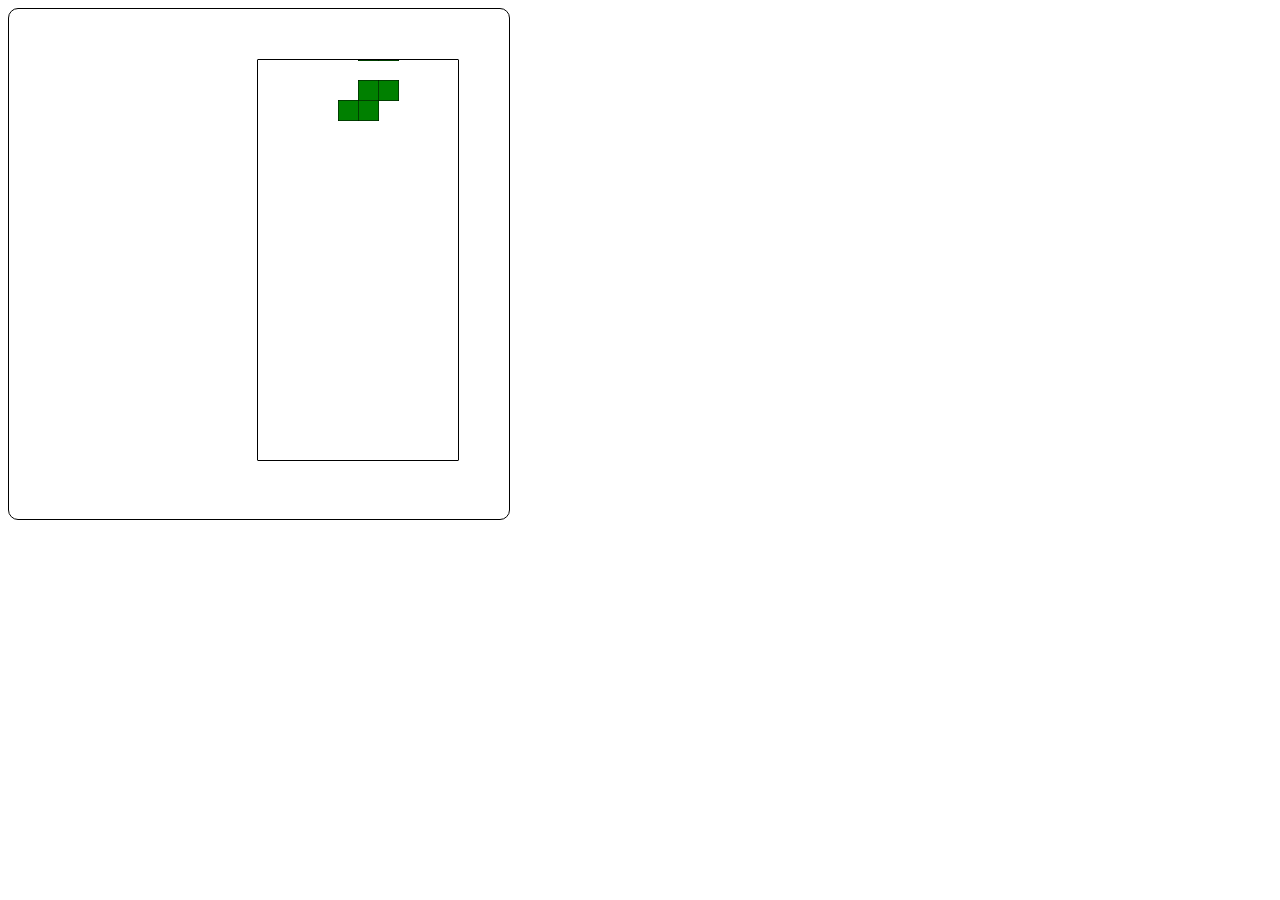
==== game.html @ 64455510 "Add files via upload" ====
<!DOCTYPE html>
<html lang="en">
<head>
    
    <meta charset="UTF-8">
    <meta name="viewport" content="width=device-width, initial-scale=1.0">
    <meta http-equiv="X-UA-Compatible" content="ie=edge">

    <script src="blocks.js"></script>

    <link rel="stylesheet" href="main.css" type="text/css">

    <title>Fetris - a tetris game by fuadzade</title>

</head>
<body >
    <div id = "screen">
        <canvas id="board" width="200px" height="400px"></canvas>
    </div>
    <script src = "fetris.js"></script>

</body>
</html>
---- main.css ----
#screen{
    border: 1px solid black;
    width: 500px;
    height: 510px;
    border-radius: 10px;

}
#board {
    border: 1px solid black;
    float: right;
    margin: 50px;
    border-radius: 1px;
}
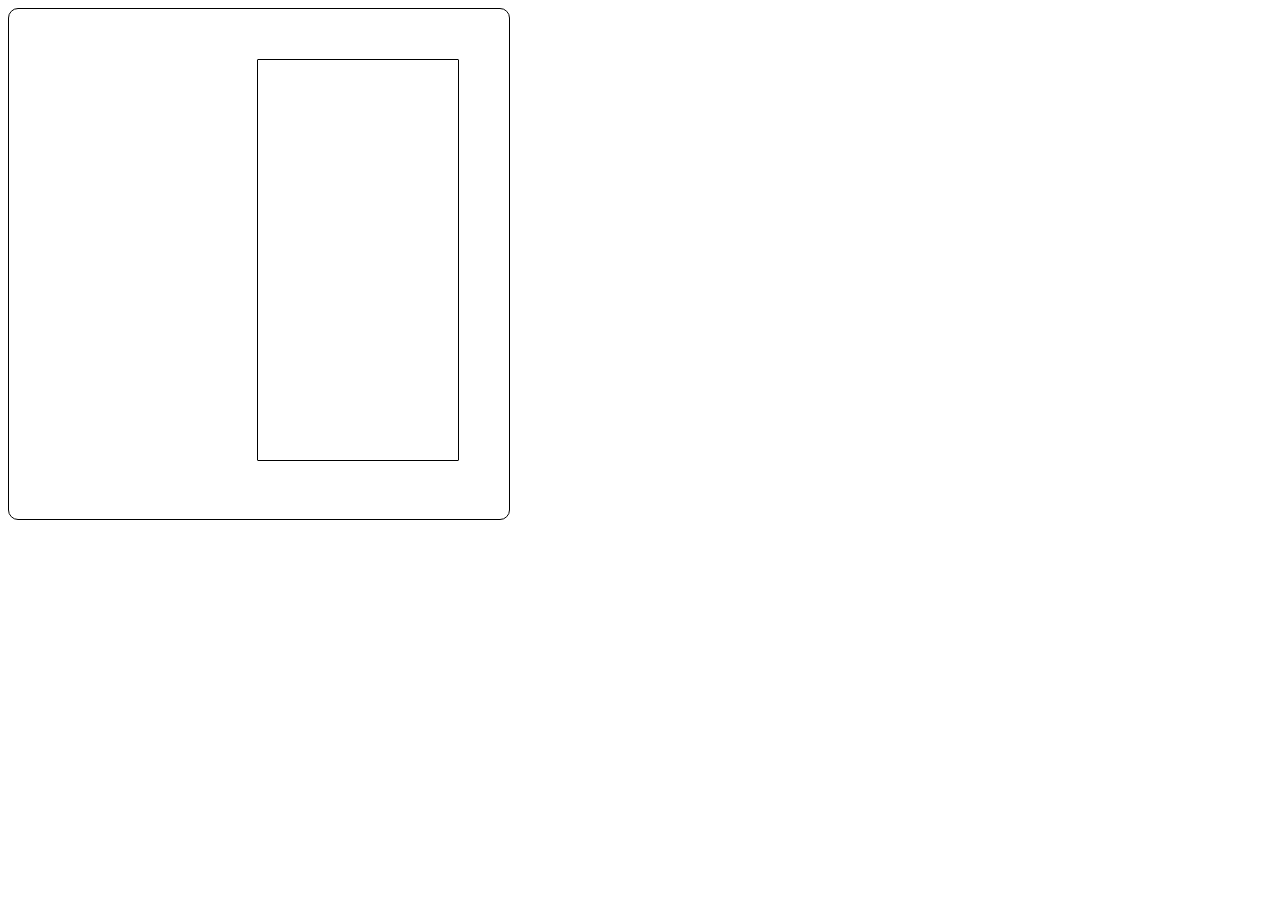
==== commit 6fe57ab6: "Update game.html" ====
--- a/game.html
+++ b/game.html
@@ -17,7 +17,7 @@
     <div id = "screen">
         <canvas id="board" width="200px" height="400px"></canvas>
     </div>
-    <script src = "fetris.js"></script>
+    <script src = "tetris.js"></script>
 
 </body>
-</html>+</html>
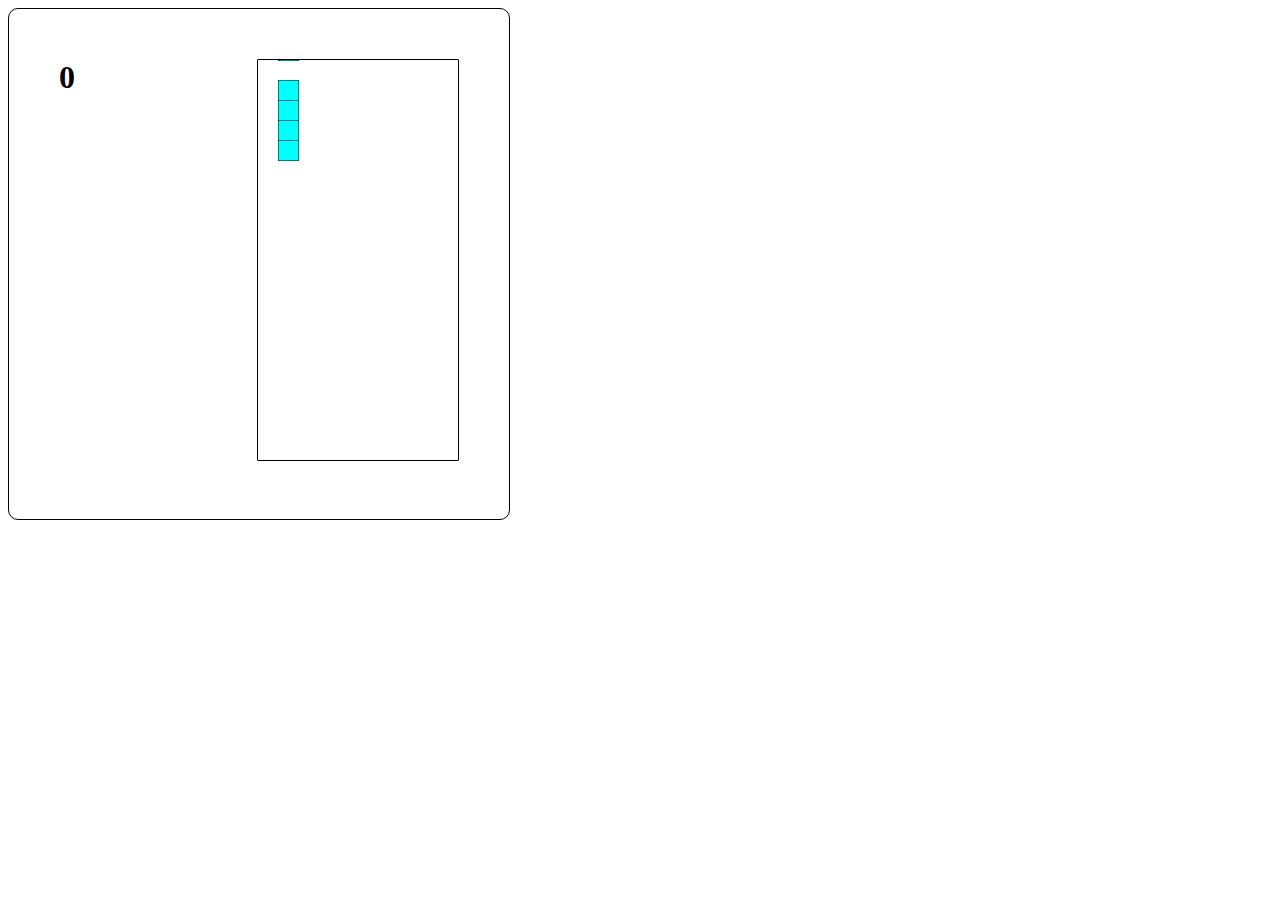
==== commit 573c49d8: "Adding scoreboard" ====
--- a/game.html
+++ b/game.html
@@ -6,16 +6,18 @@
     <meta name="viewport" content="width=device-width, initial-scale=1.0">
     <meta http-equiv="X-UA-Compatible" content="ie=edge">
 
-    <script src="blocks.js"></script>
+    <script src="pieces.js"></script>
 
     <link rel="stylesheet" href="main.css" type="text/css">
 
-    <title>Fetris - a tetris game by fuadzade</title>
+    <title>A tetris game by fuadzade</title>
 
 </head>
 <body >
     <div id = "screen">
+        <h1 id="scoreboard"></h1>
         <canvas id="board" width="200px" height="400px"></canvas>
+
     </div>
     <script src = "tetris.js"></script>
 
--- a/main.css
+++ b/main.css
@@ -5,9 +5,21 @@
     border-radius: 10px;
 
 }
+
 #board {
     border: 1px solid black;
     float: right;
     margin: 50px;
     border-radius: 1px;
-}+}
+
+#scoreboard {
+    float:left;
+    margin: 50px 50px;
+}
+
+.title{
+    float: left;
+    margin: 50px 10px;
+
+}
